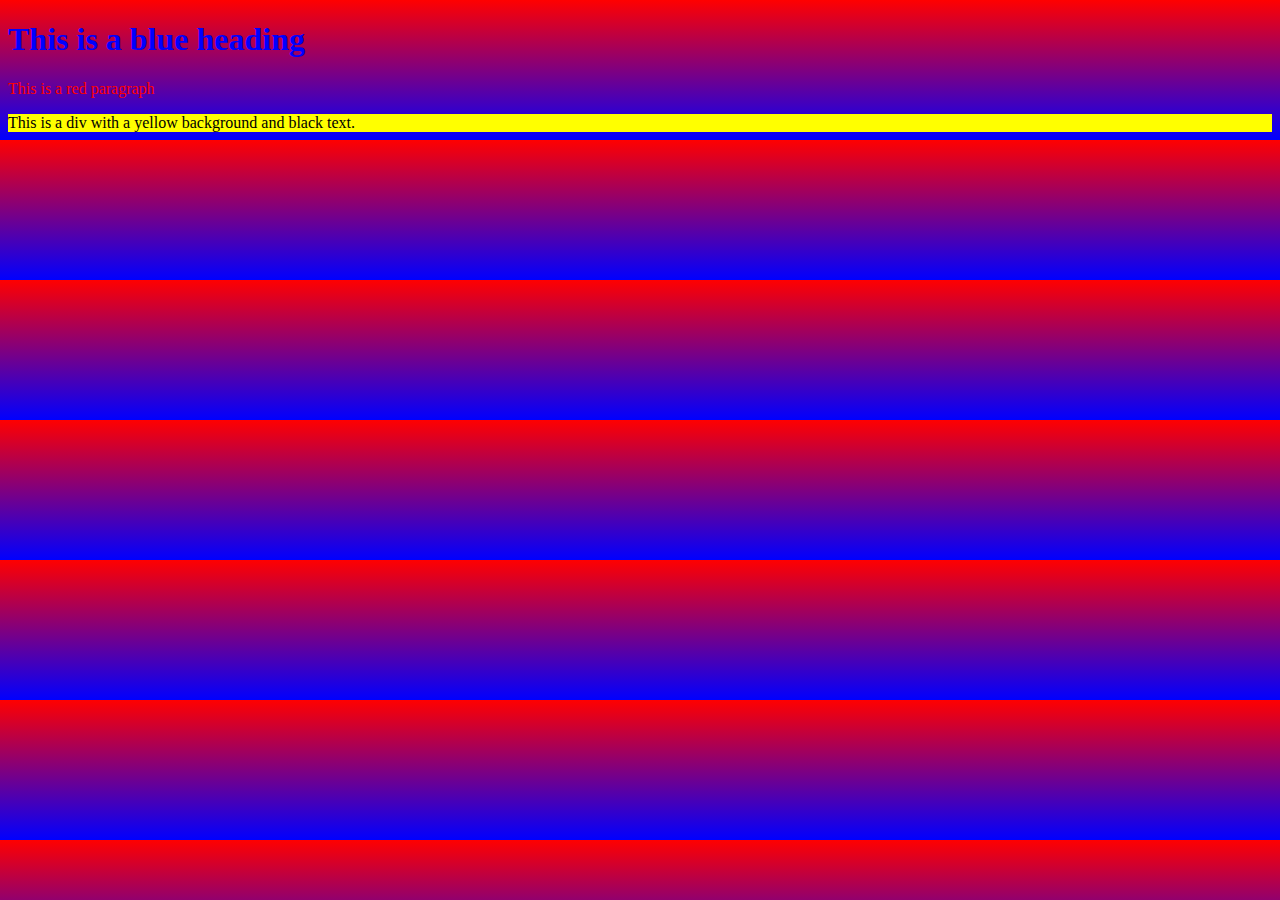
==== modulo13/index.html @ 70757fea "colors" ====
<!DOCTYPE html>
<html lang="en">
<head>
    <meta charset="UTF-8">
    <meta name="viewport" content="width=device-width, initial-scale=1.0">
    <title>colors</title>
    <style>
        body {
            background: linear-gradient(to bottom, #ff0000, #0000ff);
        }
    </style>
</head>
<body>
    <h1 style="color: blue;">This is a blue heading</h1>
    <p style="color: red;">This is a red paragraph</p>
    <div style="background-color: yellow; color: black;">
        This is a div with a yellow background and black text.
    </div>
</body>
</html>
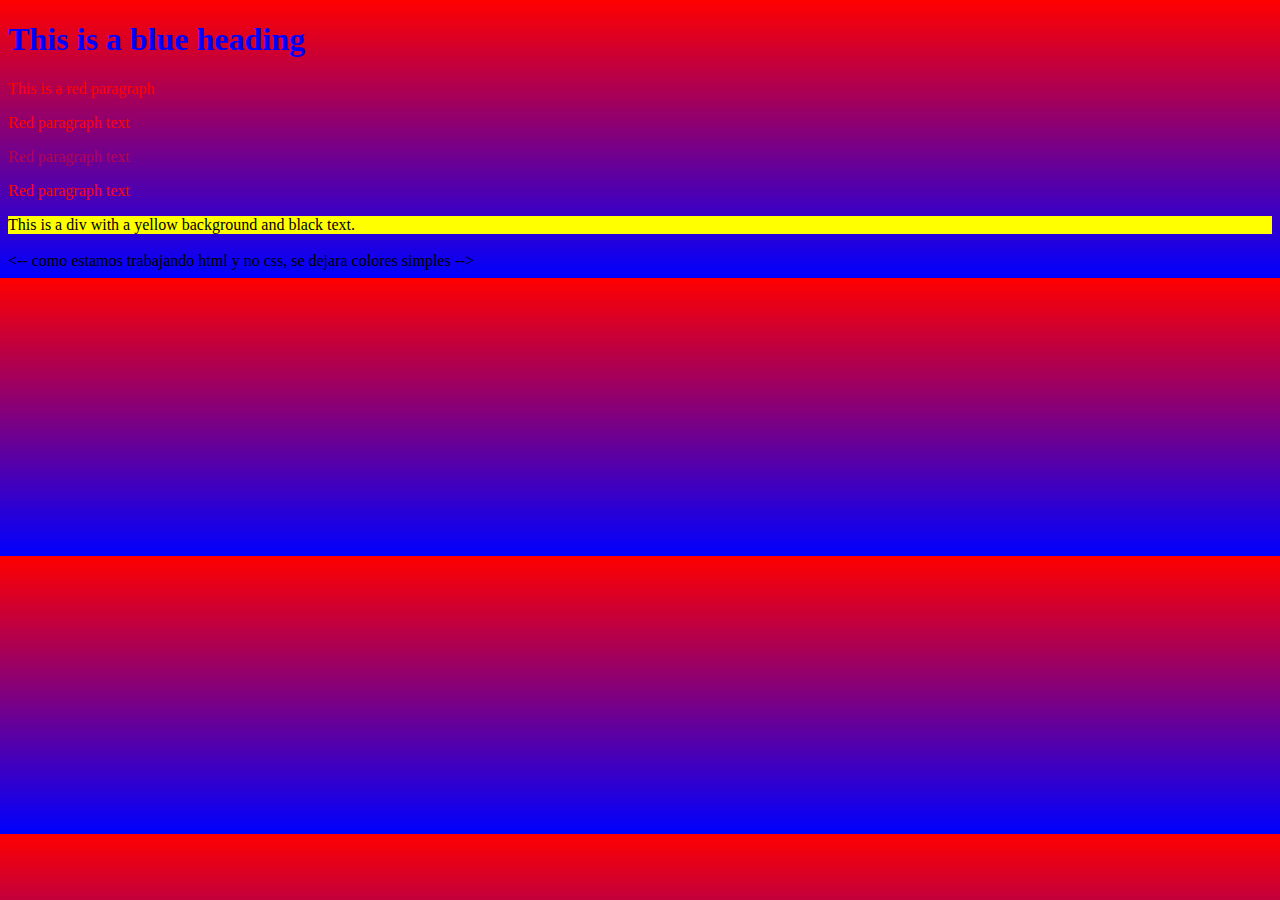
==== commit 5d255633: "colors" ====
--- a/modulo13/index.html
+++ b/modulo13/index.html
@@ -13,8 +13,13 @@
 <body>
     <h1 style="color: blue;">This is a blue heading</h1>
     <p style="color: red;">This is a red paragraph</p>
+    <p style="color:rgb(255,0,0);">Red paragraph text</p>
+    <p style="color:rgba(255,0,0,0.5);">Red paragraph text</p>
+    <p style="color:hsl(0,100%,50%);">Red paragraph text</p>
     <div style="background-color: yellow; color: black;">
         This is a div with a yellow background and black text.
     </div>
+    <br>
+    <-- como estamos trabajando html y no css, se dejara colores simples -->
 </body>
 </html>